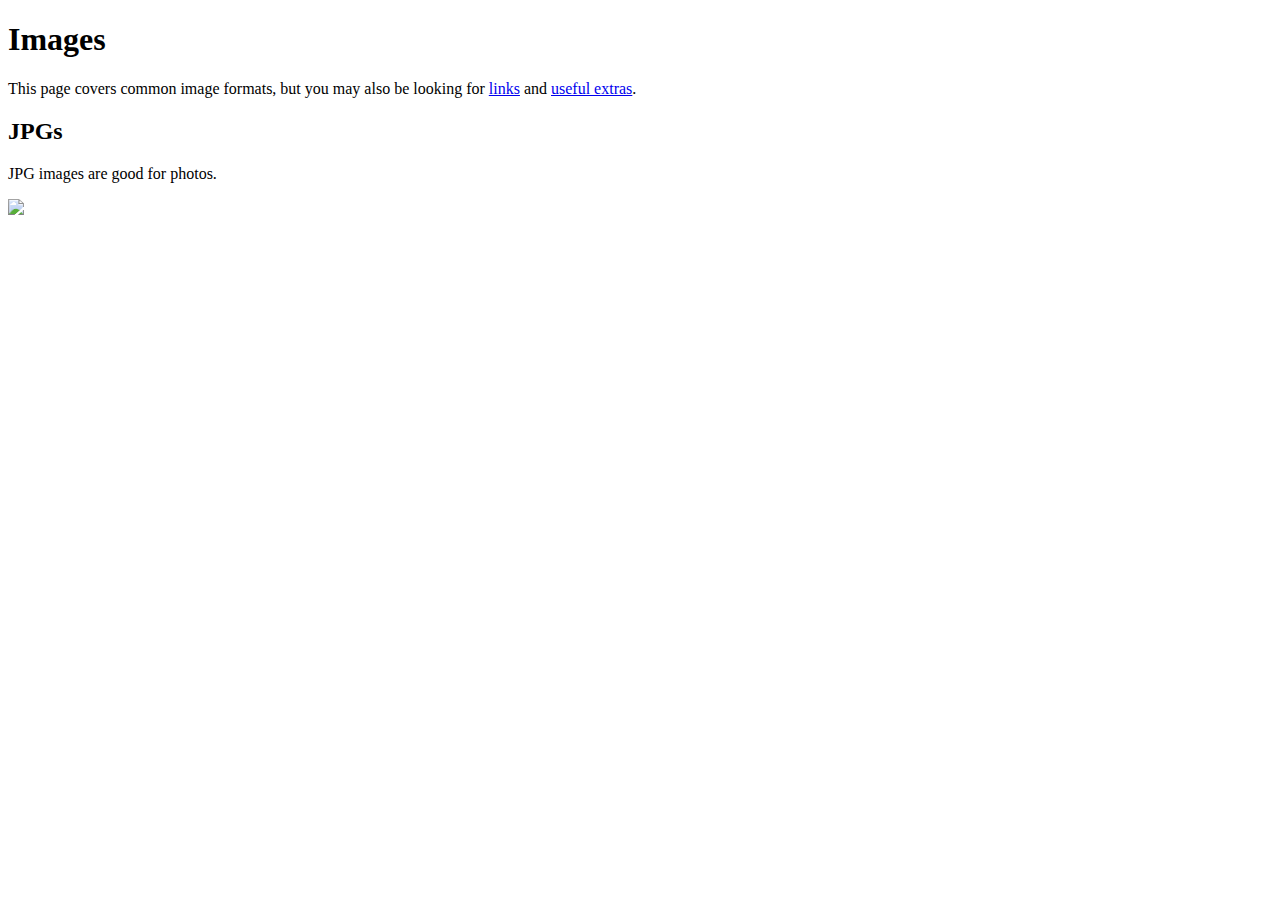
==== images.html @ 71f3c237 "added changes" ====
<!DOCTYPE html>
<html lang="en">
<head>
    <meta charset="UTF-8">
    <meta name="viewport" content="width=device-width, initial-scale=1.0">
    <meta http-equiv="X-UA-Compatible" content="ie=edge">
    <title>Images</title>
</head>
<body>
    <h1>Images</h1>
    <p>This page covers common image formats, but you may also be looking for <a
        href='links.html'>links</a> and <a href='misc/extras.html'>useful
        extras</a>.</p>
     
     <h2>JPGs</h2>
     
     <p>JPG images are good for photos.</p>
     
     <img src='images/mochi.jpg'/>
</body>
</html>
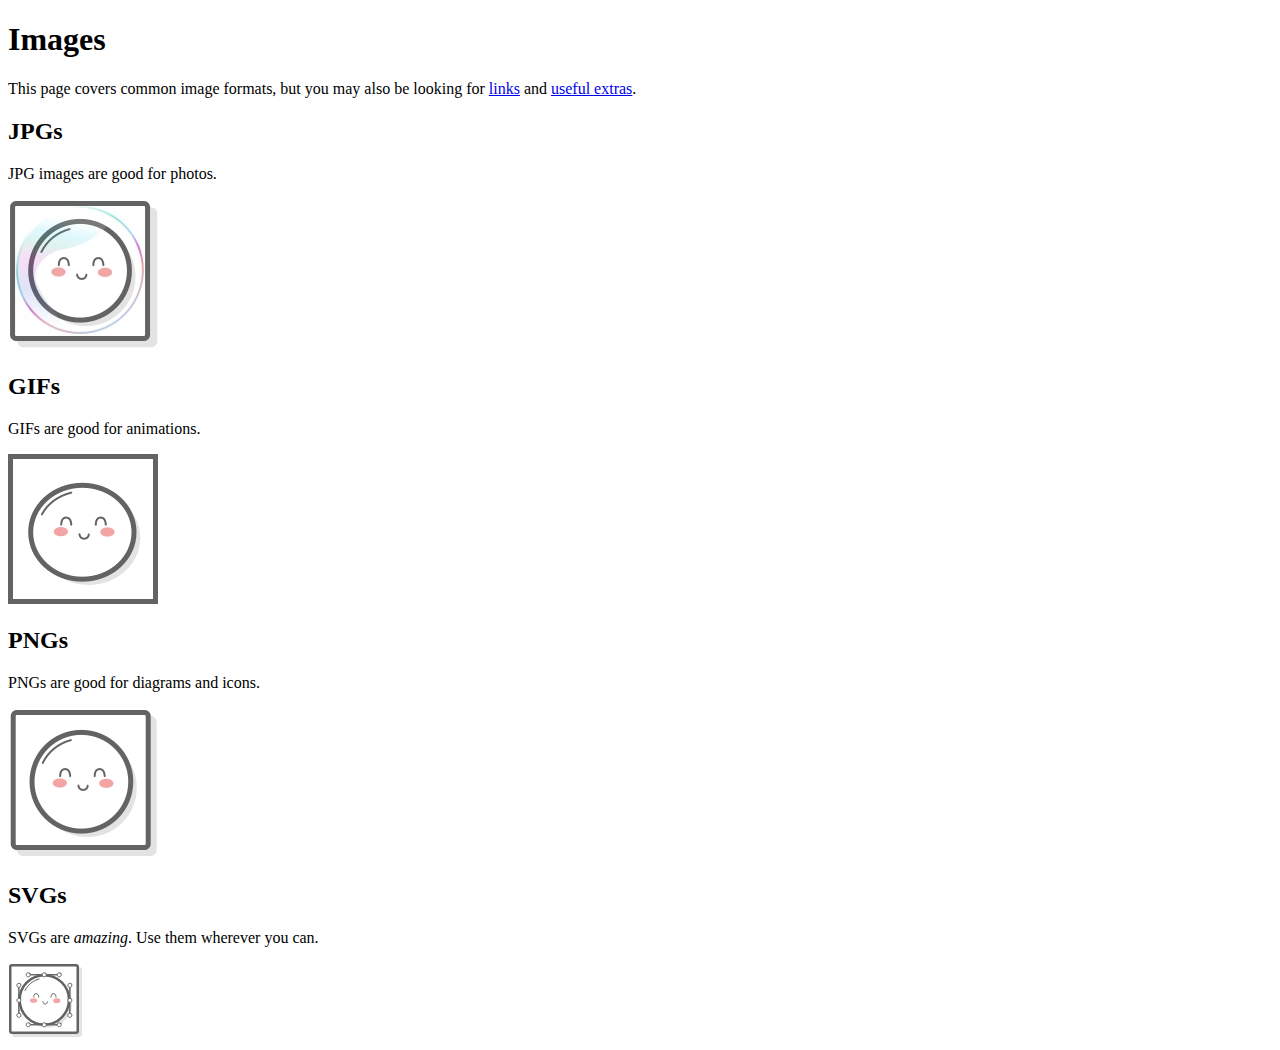
==== commit 9779dcbc: "corrected spelling" ====
--- a/images.html
+++ b/images.html
@@ -1,21 +1,38 @@
 <!DOCTYPE html>
 <html lang="en">
-<head>
-    <meta charset="UTF-8">
-    <meta name="viewport" content="width=device-width, initial-scale=1.0">
-    <meta http-equiv="X-UA-Compatible" content="ie=edge">
+  <head>
+    <meta charset="UTF-8" />
+    <meta name="viewport" content="width=device-width, initial-scale=1.0" />
+    <meta http-equiv="X-UA-Compatible" content="ie=edge" />
     <title>Images</title>
-</head>
-<body>
+  </head>
+  <body>
     <h1>Images</h1>
-    <p>This page covers common image formats, but you may also be looking for <a
-        href='links.html'>links</a> and <a href='misc/extras.html'>useful
-        extras</a>.</p>
-     
-     <h2>JPGs</h2>
-     
-     <p>JPG images are good for photos.</p>
-     
-     <img src='images/mochi.jpg'/>
-</body>
-</html>+    <p>
+      This page covers common image formats, but you may also be looking for
+      <a href="links.html">links</a> and
+      <a href="misc/extras.html">useful extras</a>.
+    </p>
+
+    <h2>JPGs</h2>
+
+    <p>JPG images are good for photos.</p>
+
+    <img src="links-and-images/images/mochi.jpg" />
+    <h2>GIFs</h2>
+
+    <p>GIFs are good for animations.</p>
+
+    <img src="links-and-images/images/mochi.gif" />
+    <h2>PNGs</h2>
+
+    <p>PNGs are good for diagrams and icons.</p>
+
+    <img src="links-and-images/images/mochi.png" />
+    <h2>SVGs</h2>
+
+    <p>SVGs are <em>amazing</em>. Use them wherever you can.</p>
+
+    <img src="links-and-images/images/mochi.svg" />
+  </body>
+</html>
